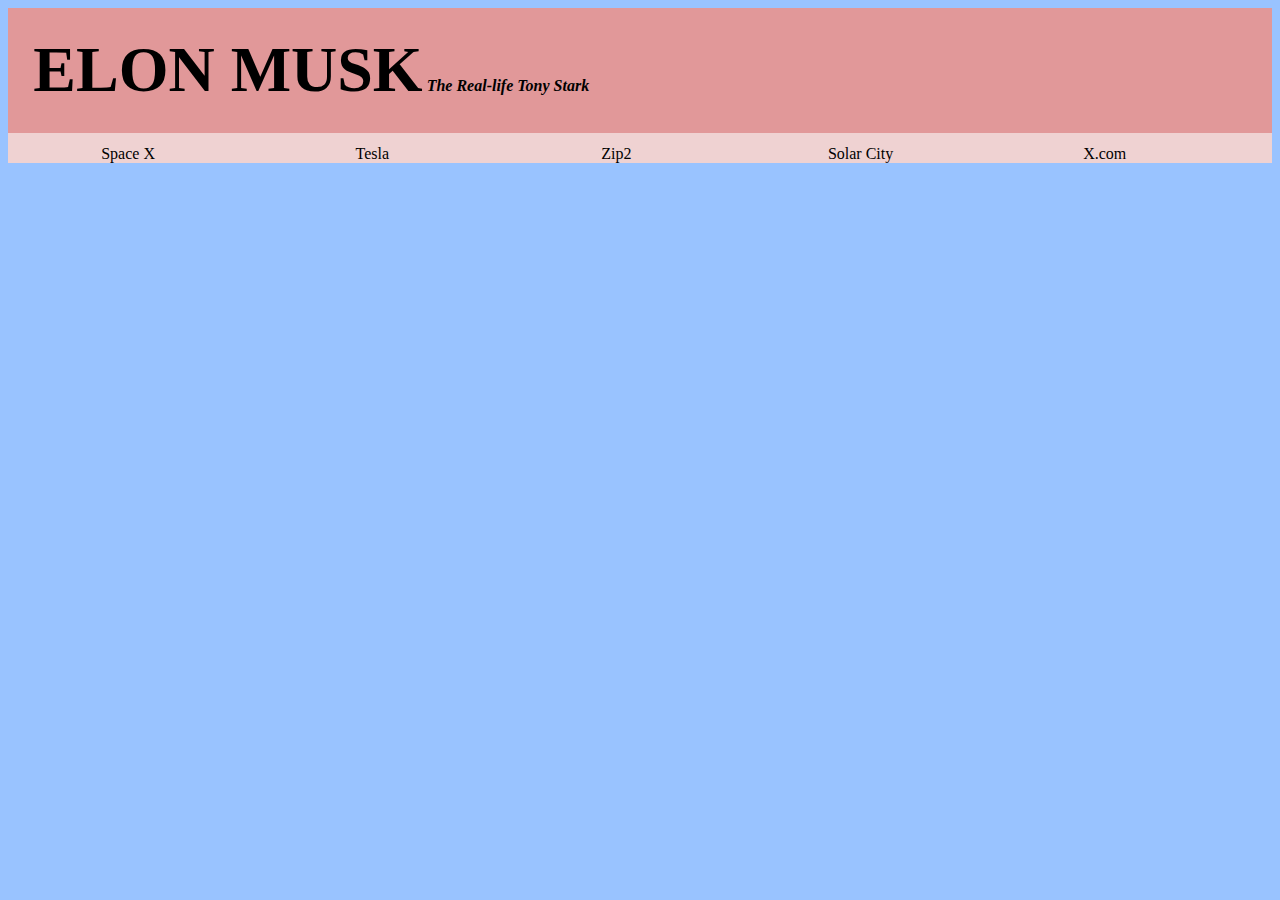
==== index.html @ dd79e1c9 "second repository" ====
<!doctype html>
<html>
<head>

<title>ELON MUSK</title>

<link rel="stylesheet" type="text/css" href="css/styles.css">

<h1>ELON MUSK<span class = "italics"> The Real-life Tony Stark</span></h1>

</head>

<body class = "page1">
<div class = "text">
<ul>
<li class="dropdown">
<span>Space X</span>
<div class = "dropdown-content">
<a href = "page2.html"> History</a>
<a href = "http://www.spacex.com/" target = "_blank"> Website</a>
</div>
</li>

<li class = "dropdown">
<span>Tesla</span>
<div class = "dropdown-content">
<a href = "#"> History</a>
<a href = "https://www.teslamotors.com/"target = "_blank"> Website</a>
</div>
</li>

<li class = "dropdown">
<span>Zip2</span>
<div class = "dropdown-content ">
<a href = "#"> History</a>
<a href = "https://www.crunchbase.com/organization/zip2#/entity"target = "_blank"> Website</a> 
</div>
</li>

<li class = "dropdown">
<span>Solar City</span>
<div class = "dropdown-content ">
<a href = "#"> History</a>
<a href = "http://www.solarcity.com/"target = "_blank"> Website</a>
</div>
</li>

<li class = "dropdown">
<span>X.com</span>
<div class = "dropdown-content ">
<a href = "#"> History</a>
<a href = "https://www.paypal.com/home"target = "_blank"> Website</a>
</li>
</ul>
</div>



</body>
</html>
---- css/styles.css ----
/* CSS Document */
@font-face {
	font-family: "Aa"
	src: url('../bebas 2/BebasNeue Bold.otf') format('opentype');	
}

@font-face {
	font-family: "Bb"
	src: url('../Airspace 3/Airstream.ttf') format('truetype');
}

body.page1 {
	background-color: #99C3FF;
	background-image: url(http://static4.businessinsider.com/image/51def664ecad04384c00000a/elon-musk-the-hyperloop-design-is-coming-august-12.jpg);
	background-size: cover;
	background-repeat: no-repeat;
}
body.page2 {
	background-color: #99C3FF;
	background-image: url(http://img1.mxstatic.com/wallpapers/63b0339ffc1f6c4c8b15193438900cf2_large.jpeg);
	background-size: cover;
	background-repeat: no-repeat;
}
h1 {
	font-family: "Aa", "Hoefler Text", "Liberation Serif", Times, "Times New Roman", serif;
}
h2 {
	font-family: "Bb", "Hoefler Text", "Liberation Serif", Times, "Times New Roman", serif;
}
h1, h2{
	font-size: 4em;
	background-color: rgba(225,152,153,1.00);
	margin-left: 10%;
	margin-right: 50%;
	margin: 0;
	padding: 2%;
	text-decoration: none;
}
.italics {
	font-size: .25em;
	font-style: italic;
}

ul {
	list-style-type: none;
	padding: 0;
	margin: 0;
	background-color: rgba(239,210,210,1.00);
	
}
ul.pageTwo {
	list-style-type: none;
	padding: 0;
	margin: 0;
	background-color: rgba(239,210,210,1.00);
	font-family: "Bb", "Hoefler Text", "Liberation Serif", Times, "Times New Roman", serif;
	font-weight: bold;
}
}
.text {
	font-size: 1.5em;
	letter-spacing: .15em;
	font-weight: bold;
}
li{
	display: inline-block;
	text-align: center;
	width: 19%;
	background-color: rgba(239,210,210,1.00);
	padding-top: 1%;
	margin: 0;
}

.dropdown-content{
	display: none;
	position: absolute;
	backgorund-color: rgba(131,159,182,1.00);
	width: 90%;
	box-shadow: 0px 8px 16px 0px rgba(0,0,0,0.2);
	margin-top: 0;
	margin-left: 0;
	align-content: center;
	text-decoraton: none;
}
.dropdown {
	position: relative;
}
.dropdown:hover .dropdown-content {
	display: block;
}
.dropdown-content a {
	background-color: rgba(164,62,63,1.00);
	color: rgba(44,34,84,1.00);
	padding: 10px 20px;
	text-decoraton: none;
	display: block;
}

.dropdown-content a:hover {
	background-color: rgba(195,173,173,1.00);
	font-weight: bold;
	letter-spacing: 0.1em;
	font-size: 1.1em;
}
.para {
	background-color: rgba(189,212,237,0.78);
	margin-top: 5%;
	margin-left: 10%;
	margin-right: 30%;
	font-family: "Bb", "Hoefler Text", "Liberation Serif", Times, "Times New Roman", serif;
}
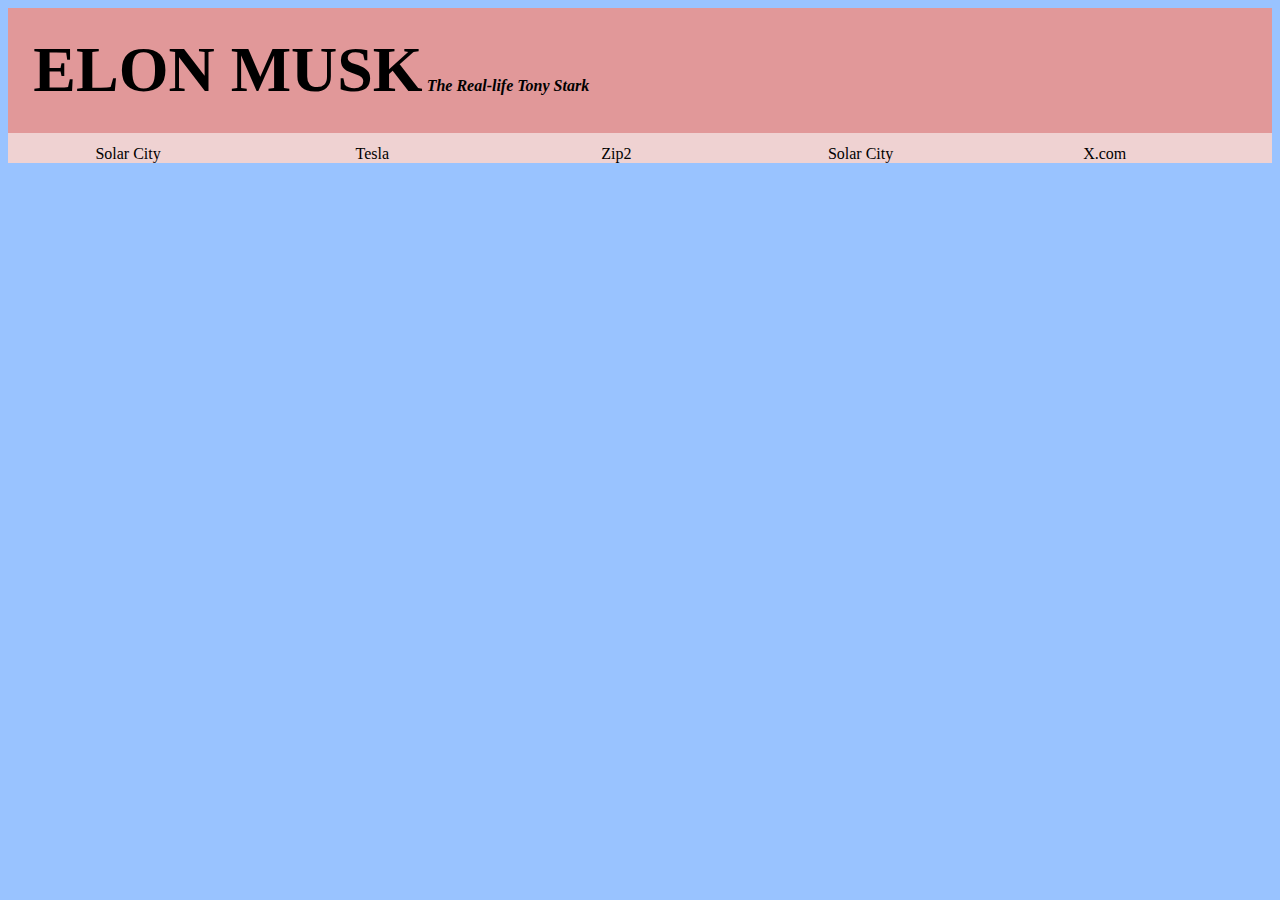
==== commit c2de883f: "Added files via upload" ====
--- a/index.html
+++ b/index.html
@@ -14,9 +14,9 @@
 <div class = "text">
 <ul>
 <li class="dropdown">
-<span>Space X</span>
+<span>Solar City</span>
 <div class = "dropdown-content">
-<a href = "page2.html"> History</a>
+<a href = "page2.html"> Details</a>
 <a href = "http://www.spacex.com/" target = "_blank"> Website</a>
 </div>
 </li>
@@ -24,7 +24,7 @@
 <li class = "dropdown">
 <span>Tesla</span>
 <div class = "dropdown-content">
-<a href = "#"> History</a>
+<a href = "page3.html"> Details</a>
 <a href = "https://www.teslamotors.com/"target = "_blank"> Website</a>
 </div>
 </li>
@@ -32,7 +32,7 @@
 <li class = "dropdown">
 <span>Zip2</span>
 <div class = "dropdown-content ">
-<a href = "#"> History</a>
+<a href = "page4.html"> Details</a>
 <a href = "https://www.crunchbase.com/organization/zip2#/entity"target = "_blank"> Website</a> 
 </div>
 </li>
@@ -40,7 +40,7 @@
 <li class = "dropdown">
 <span>Solar City</span>
 <div class = "dropdown-content ">
-<a href = "#"> History</a>
+<a href = "page5.html"> Details</a>
 <a href = "http://www.solarcity.com/"target = "_blank"> Website</a>
 </div>
 </li>
@@ -48,10 +48,12 @@
 <li class = "dropdown">
 <span>X.com</span>
 <div class = "dropdown-content ">
-<a href = "#"> History</a>
+<a href = "page6.html"> Details</a>
 <a href = "https://www.paypal.com/home"target = "_blank"> Website</a>
 </li>
 </ul>
+
+
 </div>
 
 
